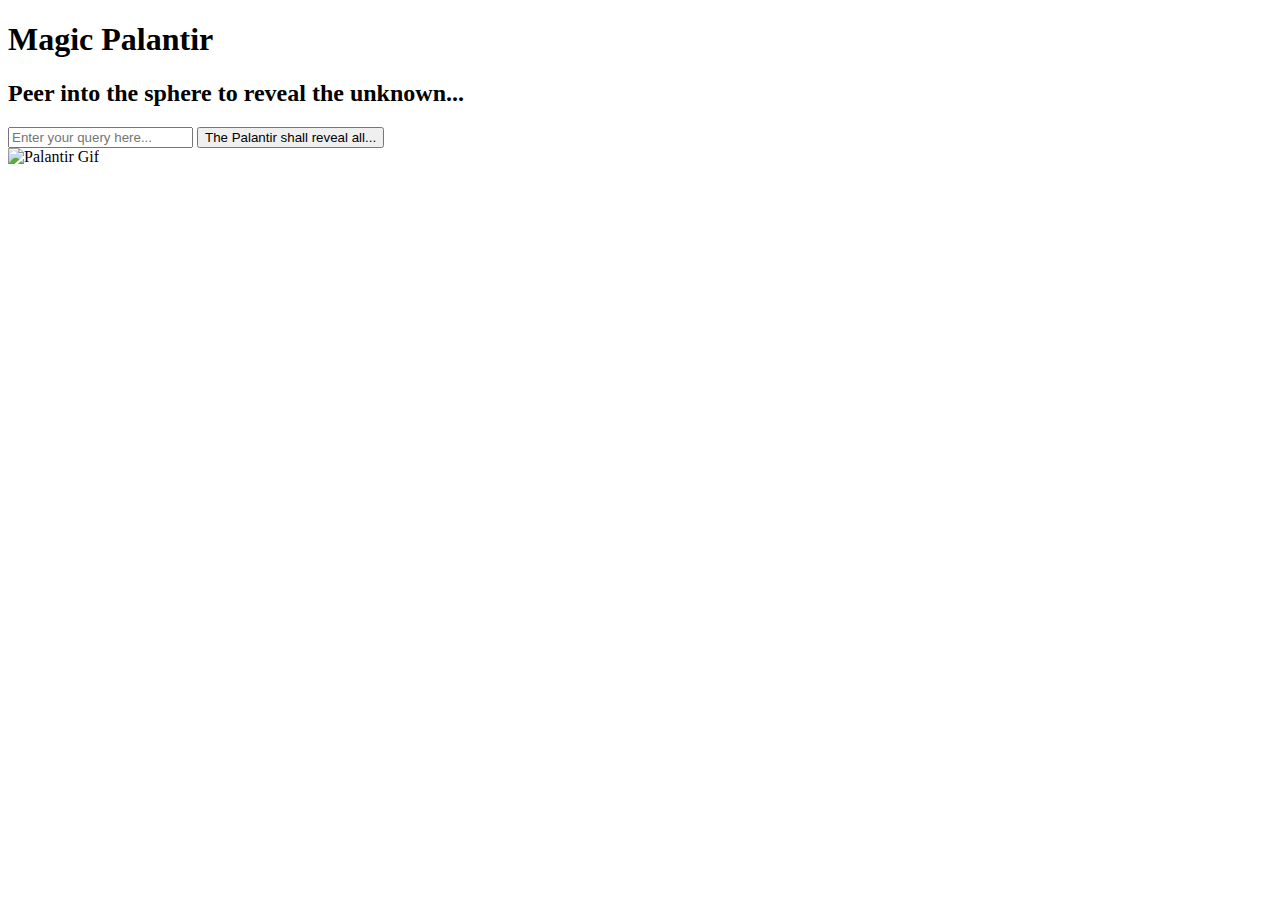
==== index.html @ 52e2190a "first commit" ====
<!DOCTYPE html>
<html lang="en">
    <head>
        <meta charset="UTF-8">
        <meta name="viewport" content="width=device-width, initial-scale=1.0">
        <title>Magic Palantir</title>
    </head>
    <body>
        <header>
            <h1>Magic Palantir</h1>
        </header>
        <h2>Peer into the sphere to reveal the unknown...</h2>
        <main>
            <form id="palantir-form">
                <input 
                type="text" 
                id="palantir-input"
                placeholder="Enter your query here..."
                required/>
            <button type="submit">The Palantir shall reveal all...</button>
            </form>
        </main>
        <img src="https://theroadlotr.wordpress.com/wp-content/uploads/2018/10/ffg-the-palantir-e1538400558170.jpg"
        alt="Palantir Gif"
        />
        <section id="answer-output"></section>
    </body>
</html>
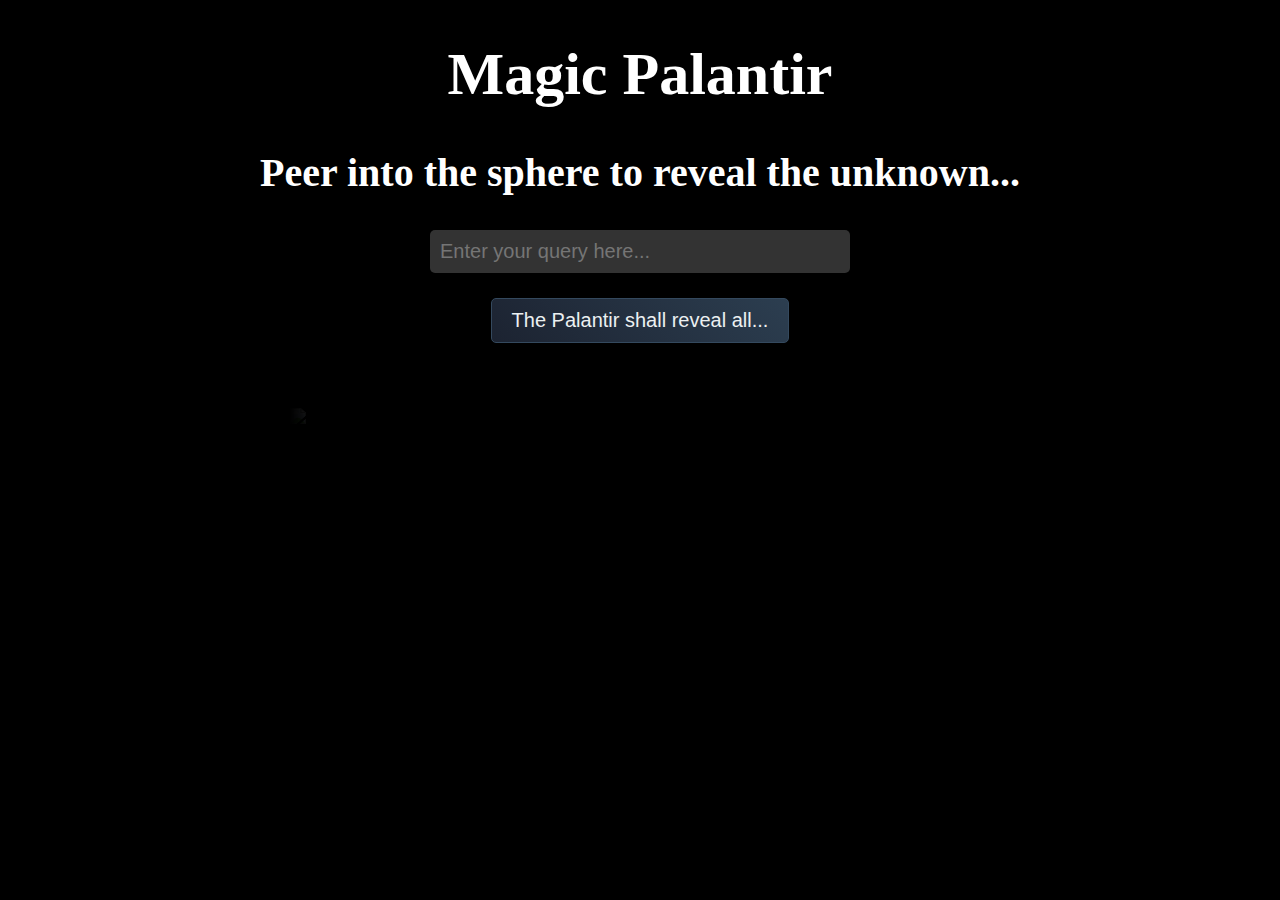
==== commit d4848060: "added JS and audio" ====
--- a/index.html
+++ b/index.html
@@ -4,6 +4,8 @@
         <meta charset="UTF-8">
         <meta name="viewport" content="width=device-width, initial-scale=1.0">
         <title>Magic Palantir</title>
+        <link rel="stylesheet" href="styles.css"/>
+
     </head>
     <body>
         <header>
@@ -17,13 +19,15 @@
                 id="palantir-input"
                 placeholder="Enter your query here..."
                 required/>
-            <button type="submit">The Palantir shall reveal all...</button>
+                <button type="submit" id="reveal-button">The Palantir shall reveal all...</button>
             </form>
+            <section id="answer-output"></section>
+
         </main>
-        <img src="https://theroadlotr.wordpress.com/wp-content/uploads/2018/10/ffg-the-palantir-e1538400558170.jpg"
+        <img src="/Users/dc/Desktop/ffg-the-palantir-e1538400558170-removebg-preview.png"
         alt="Palantir Gif"
         />
-        <section id="answer-output"></section>
+
+        <script src="script.js"></script>
     </body>
 </html>
-
--- a/styles.css
+++ b/styles.css
@@ -0,0 +1,146 @@
+/* Base styles (for mobile) */
+body {
+    background-color: black;
+    font-size: 16px
+}
+
+h1 {
+    font-size: 2em;
+    color: white;
+    text-align: center;
+    font-family: 'Aniron';
+}
+
+h2 {
+    font-size: 1.5em;
+    color: white;
+    text-align: center;
+    font-family: "Aniron";
+}
+
+img {
+    display: block;
+    margin-left: auto;
+    margin-right: auto;
+    max-width: 400%;
+    height: auto;
+    width: 90%;
+    animation: load 2s infinite;
+    -webkit-mask-image: radial-gradient(circle, black 50%, rgba(0, 0, 0, 0.5) 70%, transparent 100%);
+    mask-image: radial-gradient(circle, black 50%, rgba(0, 0, 0, 0.5) 70%, transparent 100%);
+}
+
+form {
+    display: flex;
+    flex-direction: column;
+    align-items: center;
+    width: 100%;
+    max-width: 400px;
+    margin: 20px auto;
+}
+
+#palantir-input {
+    width: 100%;
+    padding: 10px;
+    margin-bottom: 15px;
+    background: rgba(255, 255, 255, 0.2);
+    border: none;
+    border-radius: 5px;
+    color: white;
+    font-family: 'Aniron', sans-serif;
+    font-size: 1em;
+}
+
+button {
+    margin-top: 10px;
+    padding: 10px 20px;
+    background: linear-gradient(45deg, #1c2331, #2c3e50);
+    border: 1px solid #34495e;
+    border-radius: 5px;
+    color: #ecf0f1;
+    font-family: 'Aniron', sans-serif;
+    font-size: 1em;
+    cursor: pointer;
+    transition: all 0.3s ease;
+}
+
+button:hover {
+    background: linear-gradient(45deg, #2c3e50, #1c2331);
+    border-color: #3498db;
+    color: #3498db;
+}
+
+#answer-output {
+    text-align: center;
+    font-family: 'Aniron', sans-serif;
+    font-size: 1.5em;
+    color: #3498db;
+    margin-top: 20px 0;
+    min-height: 1.5em;
+    opacity: 0;
+    transition: opacity 1s ease-in-out;
+}
+
+@keyframes load {
+    0% {
+        transform: rotate(0);
+        filter: hue-rotate(0deg);
+    }
+    35% {
+        filter: hue-rotate(100deg);
+    }
+    0% {
+        transform: rotate(0);
+        filter: hue-rotate(0deg);
+    }
+}
+
+@keyframes fire {
+    0% { filter: drop-shadow(0 0 10px #ff6600) brightness(1); }
+    50% { filter: drop-shadow(0 0 20px #ff9933) brightness(1.2); }
+    100% { filter: drop-shadow(0 0 10px #ff6600) brightness(1); }
+}
+
+.fiery {
+    animation: fire 0.5s infinite, spin 2s linear infinite;
+}
+
+/* Tablet styles */
+@media screen and (min-width: 768px) {
+    body{
+        font-size: 18px;
+    }
+    h1 {
+        font-size: 2.5em;
+    }
+    h2 {
+        font-size: 1.8em;
+    }
+    img {
+        width: 80%;
+        max-width: 500px;
+    }
+    palantir-form {
+        max-width: 500px;
+    }
+}
+
+/* Desktop styles */
+@media screen and (min-width: 1024px) {
+    body{
+        font-size: 20px;
+    }
+    h1 {
+        font-size: 3em;
+    }
+    h2 {
+        font-size: 2em;
+    }
+    img {
+        width: 70%;
+        max-width: 700px;
+    }
+    palantir-form {
+        max-width: 600px;
+    }
+}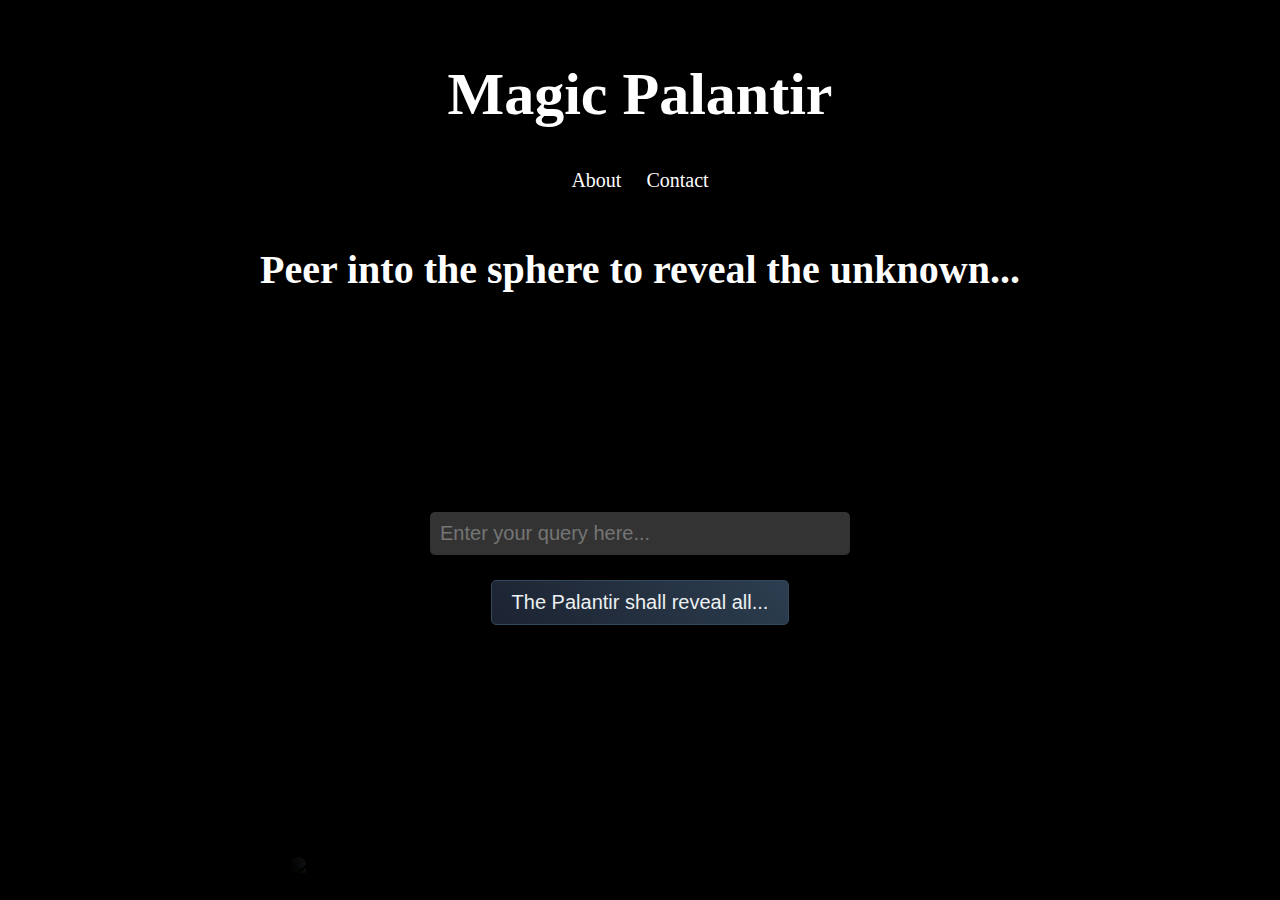
==== commit a6c438cc: "added about, contact, updated rest" ====
--- a/index.html
+++ b/index.html
@@ -1,33 +1,47 @@
 <!DOCTYPE html>
 <html lang="en">
     <head>
+        <!-- Meta tags for character encoding and responsive design -->
         <meta charset="UTF-8">
         <meta name="viewport" content="width=device-width, initial-scale=1.0">
+        <!-- Page title -->
         <title>Magic Palantir</title>
+        <!-- Link to external CSS file -->
         <link rel="stylesheet" href="styles.css"/>
-
     </head>
     <body>
+        <!-- Header section with the main title -->
         <header>
             <h1>Magic Palantir</h1>
+            <nav>
+                <a href="about.html">About</a>
+                <a href="contact.html">Contact</a>
+            </nav>
         </header>
+        <!-- Subtitle or description -->
         <h2>Peer into the sphere to reveal the unknown...</h2>
         <main>
+            <!-- Form for user input -->
             <form id="palantir-form">
+                <!-- Text input field for user query -->
                 <input 
                 type="text" 
                 id="palantir-input"
                 placeholder="Enter your query here..."
                 required/>
+                <!-- Submit button -->
                 <button type="submit" id="reveal-button">The Palantir shall reveal all...</button>
             </form>
+            <!-- Section to display the answer -->
             <section id="answer-output"></section>
-
         </main>
+        <!-- Image of the Palantir -->
         <img src="/Users/dc/Desktop/ffg-the-palantir-e1538400558170-removebg-preview.png"
         alt="Palantir Gif"
         />
-
+        <!-- Footer section -->
+        
+        <!-- Link to external JavaScript file -->
         <script src="script.js"></script>
     </body>
-</html>
+</html>--- a/styles.css
+++ b/styles.css
@@ -1,7 +1,14 @@
 /* Base styles (for mobile) */
 body {
     background-color: black;
-    font-size: 16px
+    font-size: 16px;
+    display: flex;
+    flex-direction: column;
+    justify-content: space-between;
+    min-height: 100vh;
+    margin: 0;
+    padding: 20px;
+    box-sizing: border-box;
 }
 
 h1 {
@@ -18,19 +25,34 @@
     font-family: "Aniron";
 }
 
+
+h6 {
+    font-size: 1.5em;
+    color: white;
+    text-align: center;
+    font-family: "Aniron";
+    animation: fadeIn 10s ease-in;
+}
+main {
+    display: flex;
+    flex-direction: column;
+    align-items: center;
+    justify-content: center;
+    flex-grow: 1;
+}
+
 img {
     display: block;
     margin-left: auto;
     margin-right: auto;
-    max-width: 400%;
-    height: auto;
-    width: 90%;
+    max-height: 40vh;
+    width: auto;
     animation: load 2s infinite;
     -webkit-mask-image: radial-gradient(circle, black 50%, rgba(0, 0, 0, 0.5) 70%, transparent 100%);
     mask-image: radial-gradient(circle, black 50%, rgba(0, 0, 0, 0.5) 70%, transparent 100%);
 }
 
-form {
+#palantir-form {
     display: flex;
     flex-direction: column;
     align-items: center;
@@ -38,8 +60,7 @@
     max-width: 400px;
     margin: 20px auto;
 }
-
-#palantir-input {
+#palantir-input, #fullname, #email {
     width: 100%;
     padding: 10px;
     margin-bottom: 15px;
@@ -49,6 +70,9 @@
     color: white;
     font-family: 'Aniron', sans-serif;
     font-size: 1em;
+}
+#answer-output {
+    min-height: 3em;
 }
 
 button {
@@ -105,6 +129,11 @@
     animation: fire 0.5s infinite, spin 2s linear infinite;
 }
 
+@keyframes fadeIn {
+    from { opacity: 0; }
+    to { opacity: 1; }
+}
+
 /* Tablet styles */
 @media screen and (min-width: 768px) {
     body{
@@ -143,4 +172,23 @@
     palantir-form {
         max-width: 600px;
     }
-}+}
+
+header {
+    text-align: center;
+}
+
+nav {
+    margin-top: 10px;
+    margin-bottom: 20px;
+}
+
+nav a {
+    color: #ffffff;
+    text-decoration: none;
+    margin: 0 10px;
+}
+
+nav a:hover {
+    text-decoration: underline;
+}
